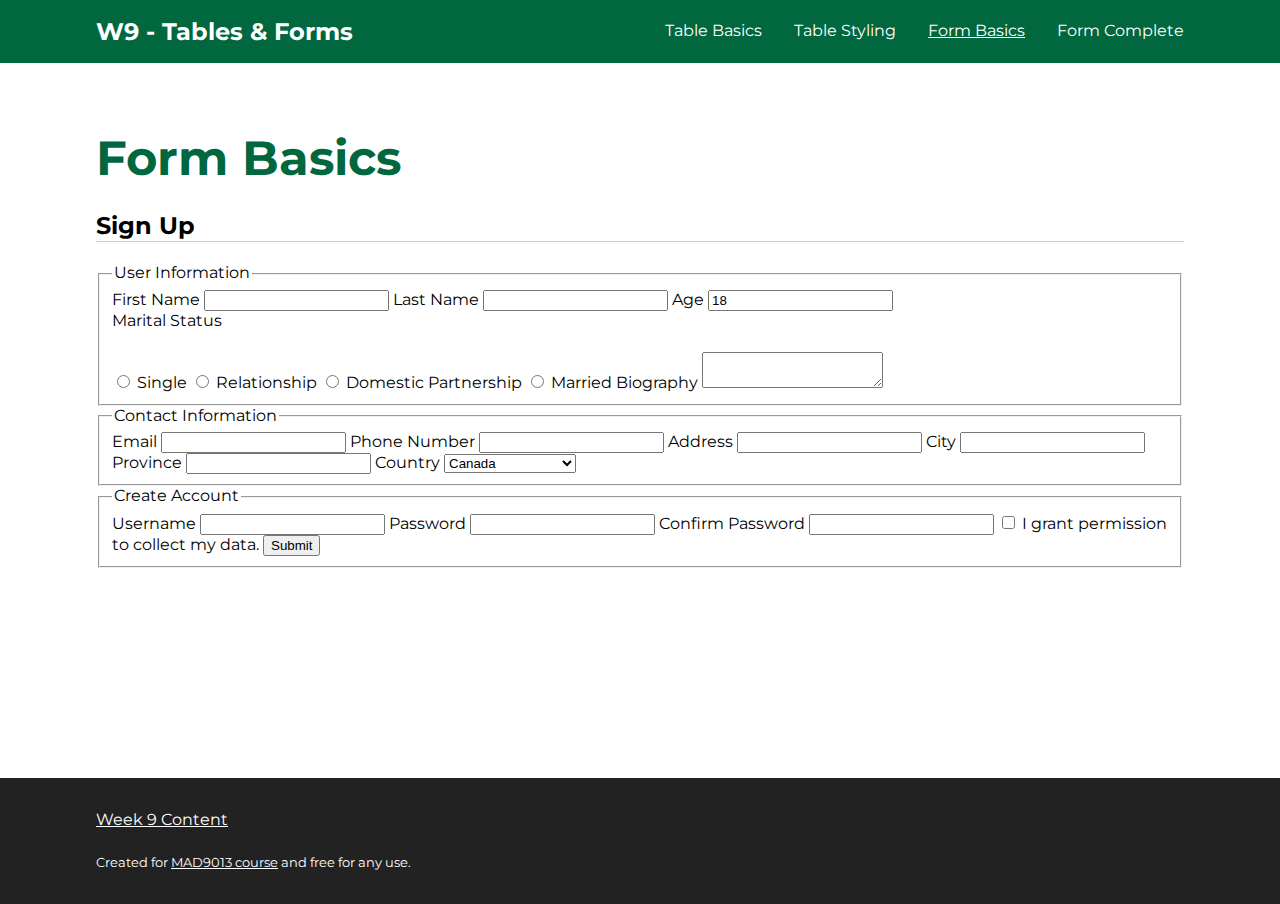
==== form-basics-complete.html @ ce2751e3 "Prep for 2022" ====
<!DOCTYPE html>
<html lang="en">
  <head>
    <meta charset="UTF-8" />
    <meta name="viewport" content="width=device-width, initial-scale=1.0" />
    <title>Form Basics | W9 - Tables &amp; Forms</title>
    <link rel="stylesheet" href="./css/base.css" />
    <link rel="stylesheet" href="./css/form.css" />
    <link
      href="https://fonts.googleapis.com/css2?family=Montserrat:ital,wght@0,400;0,800;1,400;1,800&display=swap"
      rel="stylesheet"
    />
  </head>
  <body>
    <header class="masthead no-print" role="banner">
      <div class="container">
        <a href="/" class="logo">
          <strong>W9 - Tables &amp; Forms</strong>
        </a>
        <nav id="nav" role="navigation">
          <ul>
            <li><a href="./table-basics.html">Table Basics</a></li>
            <li><a href="./table-styling.html">Table Styling</a></li>
            <li>
              <a aria-current="page" href="./form-basics.html">Form Basics</a>
            </li>
            <li><a href="./form-styling-complete.html">Form Complete</a></li>
          </ul>
        </nav>
        <a class="nav-toggle" href="#nav" aria-label="Click to open mobile nav">
          <span class="tog top"></span>
          <span class="tog middle"></span>
          <span class="tog bottom"></span>
        </a>
      </div>
    </header>

    <main id="main" role="main">
      <section>
        <div class="container container-side-padding">
          <h1>Form Basics</h1>

          <!-- ---------- TUTORIAL CONTENT ---------- -->

          <form action="/thank-you.html">
            <h2>Sign Up</h2>
            <fieldset>
              <legend>User Information</legend>

              <label for="first-name">First Name</label>
              <input type="text" id="first-name" name="first-name" required />

              <label for="last-name">Last Name</label>
              <input type="text" id="last-name" name="last-name" required />

              <label for="age">Age</label>
              <input type="number" id="age" name="age" min="0" value="18" />

              <p>Marital Status</p>
              <input type="radio" name="marital-status" id="single" />
              <label for="single">Single</label>
              <input type="radio" name="marital-status" id="relationship" />
              <label for="relationship">Relationship</label>
              <input type="radio" name="marital-status" id="domestic" />
              <label for="domestic">Domestic Partnership</label>
              <input type="radio" name="marital-status" id="married" />
              <label for="married">Married</label>

              <label for="biography">Biography</label>
              <textarea id="biography" name="biography"></textarea>
            </fieldset>
            <fieldset>
              <legend>Contact Information</legend>

              <label for="email">Email</label>
              <input type="email" id="email" name="email" required />

              <label for="tel">Phone Number</label>
              <input type="tel" id="tel" name="tel" required />

              <label for="address">Address</label>
              <input type="text" id="address" name="address" required />

              <label for="city">City</label>
              <input type="text" id="city" name="city" required />

              <label for="province">Province</label>
              <input
                type="text"
                id="province"
                name="province"
                list="provinces"
                required
              />
              <datalist id="provinces">
                <option value="Alberta"></option>
                <option value="British Columbia"></option>
                <option value="Manitoba"></option>
                <option value="New Brunswick"></option>
                <option value="Newfoundland and Labrador"></option>
                <option value="Northwest Territories"></option>
                <option value="Nova Scotia"></option>
                <option value="Nunavut"></option>
                <option value="Ontario"></option>
                <option value="Prince Edward Island"></option>
                <option value="Quebec"></option>
                <option value="Saskatchewan"></option>
                <option value="Yukon"></option>
              </datalist>

              <label for="country">Country</label>
              <select id="country" name="country">
                <optgroup label="Asia">
                  <option value="china">China</option>
                  <option value="japan">Japan</option>
                  <option value="philippines">Philippines</option>
                  <option value="south-korea">South Korea</option>
                </optgroup>
                <optgroup label="North America">
                  <option selected value="canada">Canada</option>
                  <option value="mexico">Mexico</option>
                  <option value="united-states">United States</option>
                </optgroup>
                <optgroup label="Europe">
                  <option value="france">France</option>
                  <option value="germany">Germany</option>
                  <option value="ireland">Ireland</option>
                  <option value="spain">Spain</option>
                  <option value="united-kingdom">United Kingdom</option>
                </optgroup>
              </select>
            </fieldset>

            <fieldset>
              <legend>Create Account</legend>

              <label for="username">Username</label>
              <input type="text" id="username" name="username" required />

              <label for="password">Password</label>
              <input type="password" id="password" name="password" required />

              <label for="password-confirm">Confirm Password</label>
              <input
                type="password"
                id="password-confirm"
                name="password-confirm"
                required
              />

              <input type="checkbox" id="permission" name="permission" />
              <label for="permission"
                >I grant permission to collect my data.</label
              >

              <button type="submit">Submit</button>
            </fieldset>
          </form>

          <!-- ---------- END TUTORIAL CONTENT ---------- -->
        </div>
      </section>
    </main>
    <footer class="footer" role="contentinfo">
      <div class="container">
        <p>
          <a
            href="https://mad9013.github.io/F2021/modules/week9/"
            target="_blank"
            >Week 9 Content</a
          >
        </p>
        <small
          >Created for
          <a href="https://mad9013.github.io/F2021/">MAD9013 course</a> and free
          for any use.</small
        >
      </div>
    </footer>
    <div class="click-to-close"></div>
    <script src="./js/main.js"></script>
  </body>
</html>
---- css/base.css ----
@-moz-viewport { width: device-width; scale: 1; }
@-ms-viewport { width: device-width; scale: 1; }
@-o-viewport { width: device-width; scale: 1; }
@-webkit-viewport { width: device-width; scale: 1; }
@viewport { width: device-width; scale: 1; }

html {
box-sizing: border-box;
font: normal 100%/1.3 "Montserrat", -apple-system, BlinkMacSystemFont, "Segoe UI", "Roboto", "Helvetica Neue", Arial,  "Apple Color Emoji", "Segoe UI Emoji", "Segoe UI Symbol", sans-serif;
-moz-text-size-adjust: 100%;
-ms-text-size-adjust: 100%;
-webkit-text-size-adjust: 100%;
text-size-adjust: 100%;
}

*, *::before, *::after {
  box-sizing: inherit;
}

body {
  margin: 0;
}

/* - - - - - - - - - - Typogrophy - - - - - - - - - - */

/* 
Standardizing some basic type styles across my website.
*/


h1, h2, h3, h4, h5, h6, p, ul, ol {
  margin: 0 0 1.3rem;
}

h1 {
  font-size: 3rem;
  color: #00673e;
}

h2,
h1 + .subtitle {
  border-bottom: 1px solid #ccc;
}

h1 + .subtitle {
  font-size: 1.25rem;
  margin: -1rem 0 2rem;
  font-style: italic;
}

a {
  color: #00673e;
  transition:
    color .2s,
    background-color .2s,
    border-color .2s,
    box-shadow .2s;
}

a:hover, a:focus {
  color: #00331f;
}

.btn {
  background-color: #00673e;
  border: 1px solid #017949;
  box-shadow: 0 3px 5px #0004;
  color: #fff;
  padding: .75em 1.25em;
  text-decoration: none;
  text-transform: uppercase;
  font-weight: bold;
  border-radius: 5px;
  display: inline-block;
  cursor: pointer;
  transition:
    color .2s,
    background-color .2s,
    border-color .2s;
}


.btn:hover, .btn:focus {
  background-color: #00331f;
  border-color: #004429;
  color: #fff;
}


/* - - - - - - - - - - Layout - - - - - - - - - - */
/* 
I like to create a collection of reusable classes that help me create consistent layout and spacing on my webpages.
*/

main {
  min-height: calc(100vh - 122px); /* This will expand the size of <main> to push the footer to the bottom on pages with little content */
  padding-top: 63px; /* This padding compensates for the fixed navbar not taking up any space to avoid overlap */
}

.container {
  max-width: 70em;
  margin: 0 auto;
}

section > .container {
  padding-top: 4rem;
  padding-bottom: 4rem;
}

.container-side-padding {
  padding-left: 1rem;
  padding-right: 1rem;
}

.padding-t {
  padding-top: 6rem;
}

.spacing-b {
  padding-bottom: 6rem;
}

.push-4 {
  margin-bottom: 4rem;
}

.text-wrap {
  max-width: 45em;
}

/* - - - - - - - - - - Masthead - - - - - - - - - - */

/* - - - - - - - - - - Nav Toggle - - - - - - - - - - */

.nav-toggle {
  width: 2.5rem;
  height: 1.5rem;
  display: flex;
  flex-direction: column;
  justify-content: space-between;
  position: relative;
}

.nav-toggle .tog {
  width: 100%;
  height: 4px;
  background-color: #fff;
  position: relative;
  transition:
    top .2s,
    bottom .2s,
    opacity .2s,
    transform .2s;
}
.tog.top {
  top: 0;
}

.tog.bottom {
  bottom: 0;
}

.open .top {
  top: 50%;
  transform: translateY(-50%) rotate(45deg);
}

.open .middle {
  opacity: 0;
}

.open .bottom {
  bottom: 50%;
  transform: translateY(50%) rotate(-45deg);
}


@media only screen and (min-width: 45em) {

  .nav-toggle {
    display: none;
  }

}

.click-to-close {
  width: 100vw;
  height: 100vh;
  background-color: #0008;
  position: fixed;
  top: 0;
  left: 0;
  pointer-events: none;
  opacity: 0;
  transition:
    opacity .2s;
}

.click-to-close.open {
  opacity: 1;
  pointer-events: all;
}

/* - - - - - - - - - - End of Nav Toggle - - - - - - - - - - */

.masthead {
  padding: 1rem 0;
  background-color: #00673e;
  position: fixed;
  top: 0;
  left: 0;
  width: 100%;
  z-index: 10000;
}

.masthead .container {
  padding: 0 1rem;
  display: flex;
  justify-content: space-between;
  align-items: center;
}

.masthead a {
  color: #fff;
  text-decoration: none;
  transition:
    opacity .2s;
}

.masthead a[aria-current="page"] {
  text-decoration: underline;
}

.masthead a:hover,
.masthead a:focus {
  opacity: .5;
}

.masthead .logo h1,
.masthead .logo strong {
  color: #fff;
  font-size: 1.5rem;
  margin: 0;
}

.masthead nav {
  position: fixed;
  top: 0;
  right: -66.6666%;
  width: 66.6666vw;
  height: 100vh;
  box-shadow: -2px 3px 5px rgba(0, 0, 0, .15);
  background-color: #00462a;
  transition:
    right .2s,
    top .2s;
}

.masthead nav.open {
  right: 0;
}

.masthead nav ul {
  padding: 6rem 1rem;
  text-align: right;
  margin: 0;
  list-style-type: none;
}

.masthead nav li:not(:last-child) {
  margin-bottom: 1rem;
}

.masthead nav a {
  display: block;
  font-size: 1.25rem;
}

@media only screen and (min-width: 45em) {

  .masthead nav {
    position: static;
    top: auto;
    left: auto;
    width: auto;
    height: auto;
    box-shadow: none;
    z-index: auto;
    background-color: transparent;
  }

  .masthead nav ul {
    display: flex;
    padding: 0;
  }

  .masthead nav li:not(:last-child) {
    margin-bottom: 0;
    margin-right: 2rem;
  }
  
  .masthead nav a {
    display: block;
    font-size: 1rem;
  }

}

/* - - - - - - - - - - Cards - - - - - - - - - - */

.cards {
  list-style-type: none;
  padding: 0;
  display: grid;
  grid-template-columns: 1fr;
  column-gap: 1rem;
  row-gap: 1rem;
}

.cards-examples li {
  display: flex;
}

.cards-examples .card {
  display: flex;
  flex-direction: column;
  justify-content: space-between;
  flex-grow: 2;
  padding: 1rem;
  color: #00673e;
  border: 2px solid #00673e;
  background-color: #fff;
  box-shadow: 0 3px 5px rgba(0, 0, 0, .15);
  border-radius: .5rem;
  text-decoration: none;
}

.cards-examples .card:hover,
.cards-examples .card:focus {
  color: #fff;
  border-color: #fff;
  background-color: #00673e;
  box-shadow: 0 6px 8px rgba(0, 0, 0, .15);
  }

.cards-examples .card span {
  text-decoration: underline;
}

@media only screen and (min-width: 38em) {

  .cards-examples {
    grid-template-columns: repeat(2, 1fr);
  }

}

@media only screen and (min-width: 60em) {

  .cards-examples {
    grid-template-columns: repeat(4, 1fr);
  }

}

/* - - - - - - - - - - Footer - - - - - - - - - - */

.footer {
  background-color: #222;
  color: #fff;
  padding: 2rem 0;
}

.footer .container {
  padding: 0 1rem;
}

.footer a {
  color: #fff;
}

.footer a:hover,
.footer a:focus {
  color: #ffffffaa;
}

/* - - - - - - - - - - Instructor Comment - - - - - - - - - - */

.instructor-comment {
  margin: 1.5rem 0;
  padding: 1rem;
  background-color: #2c8Bd9;
  color: #fff;
  border: 1px solid #1a5c93;
  display: inline-block;
  border-radius: .75rem .75rem .75rem .125rem;
  box-shadow: 0 3px 5px rgba(0, 0, 0, .15);
  max-width: 30rem;
}

.instructor-comment :last-child {
  margin-bottom: 0;
}

.instructor-comment cite {
  font-style: normal;
  font-weight: bold;
}

.instructor-comment a {
  color: #fff;
}

.instructor-comment a:hover,
.instructor-comment a:focus {
  color: #ffffffaa;
}

@media only screen and (min-width: 80em) {

  .ic-left {
    margin-left: -5rem;
  }

}
/* - - - - - - - - - - Helpers - - - - - - - - - - */

.parent-styles {
  border: 4px dashed #ccc;
}

.grid-item {
  border: 3px solid #00673e;
  background-color: #befee4;
  border-radius: .5rem;
  padding: 1rem;
}

.grid-item:nth-child(2) {
  border-color: #67003e;
  background-color: #febee4;
}

.grid-item:nth-child(3) {
  border-color: #673e00;
  background-color: #fee4be;
}

.grid-item:nth-child(4) {
  border-color: #3e6700;
  background-color: #e4febe;
}

.grid-item:nth-child(5) {
  border-color: #003e67;
  background-color: #bee4fe;
}

.grid-item:nth-child(6) {
  border-color: #3e0067;
  background-color: #e4befe;
}

.grid-item:nth-child(7) {
  border-color: #3e6767;
  background-color: #e4fefe;
}

.grid-item:nth-child(8) {
  border-color: #3e3e67;
  background-color: #e4e4fe;
}

.grid-item:nth-child(9) {
  border-color: #676700;
  background-color: #fefebe;
}

.grid-item :last-child {
  margin: 0;
}

/* A nice highlight for when I dropped in code samples */

code {
  background-color: #00000022;
  border: 1px solid #00000044;
  padding: .25rem;
  border-radius: .25rem;
}

/* - - - - - - - - - - Dog Cards - - - - - - - - - - */

.grid-cards {
  list-style-type: none;
  padding: 0;
}

.grid-cards .card {
  display: block;
  color: #00673e;
  border: 2px solid #00673e;
  background-color: #fff;
  box-shadow: 0 3px 5px rgba(0, 0, 0, .15);
  border-radius: .5rem;
  text-decoration: none;
  color: #000;
  overflow: hidden;
}
.grid-cards .card img {
  width: 100%;
}

.grid-cards .card h3 {
  padding: 1rem 1rem 0;
}

.grid-cards .card p {
  padding: 0 1rem;
}

.grid-cards .card .btn {
  margin: 0 1rem 1rem;
}

.grid-cards .card:hover .btn,
.grid-cards .card:focus .btn {
  background-color: #00331f;
  border-color: #004429;
  color: #fff;
}

/* - - - - - - - - - - Mini Web Page - - - - - - - - - - */

.mini-page header,
.mini-page main,
.mini-page aside,
.mini-page footer {
  padding: 1rem;
}

.mini-page header {
  /* display: flex;
  align-items: center;
  justify-content: space-between; */
  background-color: #ccc;
}

.mini-page header .mini-logo {
  font-weight: bold;
  text-transform: uppercase;
  font-size: 2rem;
  margin-bottom: .5rem;
}

.mini-page header a {
  color: #222;
  color: #222;
  text-decoration: none;
  display: inline-block;
}

.mini-page header a:hover,
.mini-page header a:focus {
  color: #999;
}

.mini-page header a:not(:last-child) {
  margin-right: 1rem;
}

.mini-page main {
  min-height: auto;
}

.mini-page aside {
  background-color: #f2f2f2;
}

.mini-page footer {
  background-color: #222;
  color: #ccc;
}
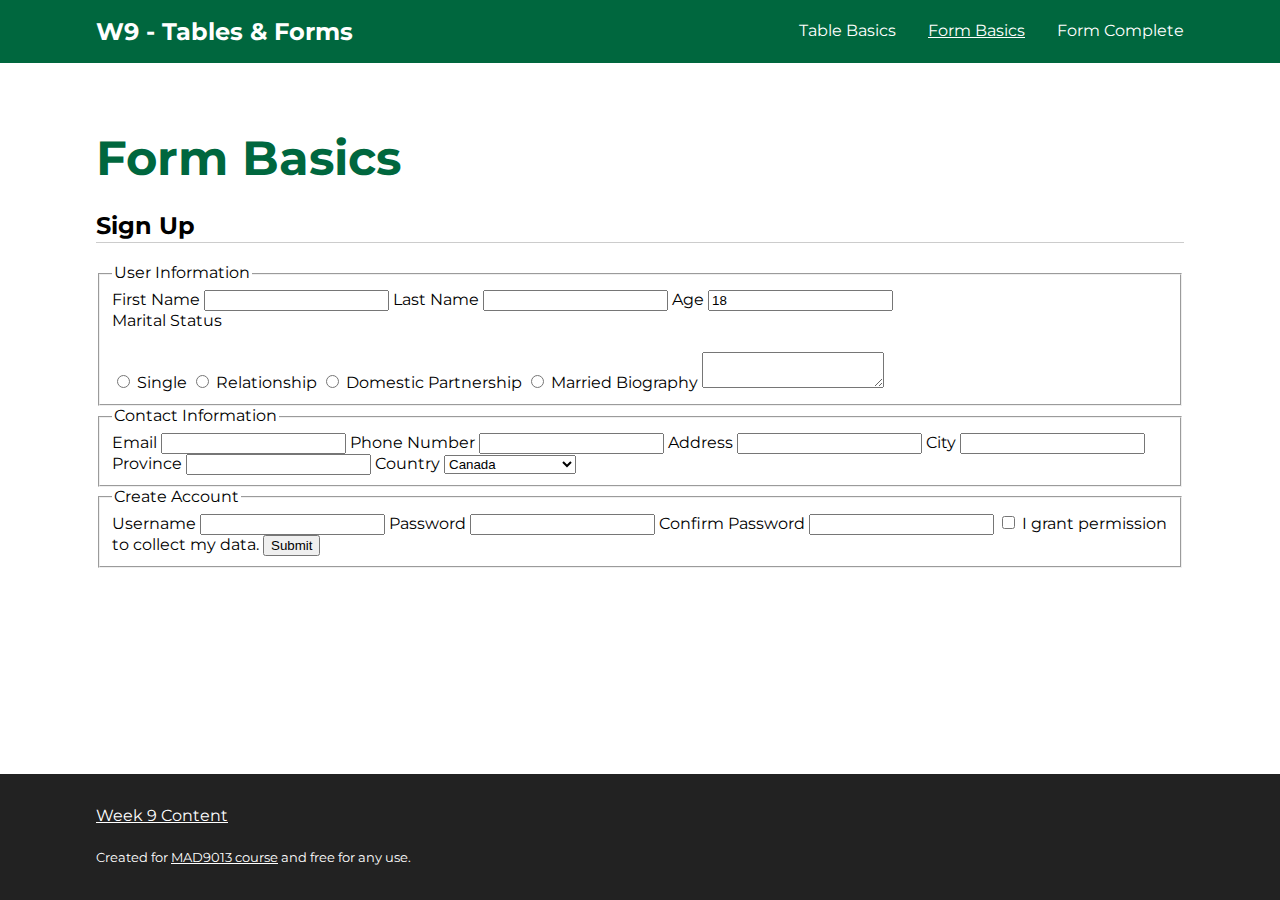
==== commit 3d73a398: "Update ahead of lesson" ====
--- a/form-basics-complete.html
+++ b/form-basics-complete.html
@@ -20,7 +20,6 @@
         <nav id="nav" role="navigation">
           <ul>
             <li><a href="./table-basics.html">Table Basics</a></li>
-            <li><a href="./table-styling.html">Table Styling</a></li>
             <li>
               <a aria-current="page" href="./form-basics.html">Form Basics</a>
             </li>
--- a/css/base.css
+++ b/css/base.css
@@ -19,6 +19,9 @@
 
 body {
   margin: 0;
+  display: grid;
+  grid-template-rows: auto 1fr auto;
+  min-height: 100vh;
 }
 
 /* - - - - - - - - - - Typogrophy - - - - - - - - - - */
@@ -39,7 +42,7 @@
 
 h2,
 h1 + .subtitle {
-  border-bottom: 1px solid #ccc;
+  border-bottom: 0.0625rem solid #ccc;
 }
 
 h1 + .subtitle {
@@ -63,16 +66,17 @@
 
 .btn {
   background-color: #00673e;
-  border: 1px solid #017949;
-  box-shadow: 0 3px 5px #0004;
+  border: 0.0625rem solid #017949;
+  box-shadow: 0 0.25rem 0.5rem #0004;
   color: #fff;
   padding: .75em 1.25em;
   text-decoration: none;
   text-transform: uppercase;
   font-weight: bold;
-  border-radius: 5px;
+  border-radius: 0.25rem;
   display: inline-block;
   cursor: pointer;
+  text-align: center;
   transition:
     color .2s,
     background-color .2s,
@@ -91,11 +95,6 @@
 /* 
 I like to create a collection of reusable classes that help me create consistent layout and spacing on my webpages.
 */
-
-main {
-  min-height: calc(100vh - 122px); /* This will expand the size of <main> to push the footer to the bottom on pages with little content */
-  padding-top: 63px; /* This padding compensates for the fixed navbar not taking up any space to avoid overlap */
-}
 
 .container {
   max-width: 70em;
@@ -206,9 +205,8 @@
 .masthead {
   padding: 1rem 0;
   background-color: #00673e;
-  position: fixed;
+  position: sticky;
   top: 0;
-  left: 0;
   width: 100%;
   z-index: 10000;
 }
@@ -249,7 +247,7 @@
   right: -66.6666%;
   width: 66.6666vw;
   height: 100vh;
-  box-shadow: -2px 3px 5px rgba(0, 0, 0, .15);
+  box-shadow: -2px 0.25rem 0.5rem rgba(0, 0, 0, .15);
   background-color: #00462a;
   transition:
     right .2s,
@@ -330,7 +328,7 @@
   color: #00673e;
   border: 2px solid #00673e;
   background-color: #fff;
-  box-shadow: 0 3px 5px rgba(0, 0, 0, .15);
+  box-shadow: 0 0.25rem 0.5rem rgba(0, 0, 0, .15);
   border-radius: .5rem;
   text-decoration: none;
 }
@@ -391,10 +389,10 @@
   padding: 1rem;
   background-color: #2c8Bd9;
   color: #fff;
-  border: 1px solid #1a5c93;
+  border: 0.0625rem solid #1a5c93;
   display: inline-block;
   border-radius: .75rem .75rem .75rem .125rem;
-  box-shadow: 0 3px 5px rgba(0, 0, 0, .15);
+  box-shadow: 0 0.25rem 0.5rem rgba(0, 0, 0, .15);
   max-width: 30rem;
 }
 
@@ -484,7 +482,7 @@
 
 code {
   background-color: #00000022;
-  border: 1px solid #00000044;
+  border: 0.0625rem solid #00000044;
   padding: .25rem;
   border-radius: .25rem;
 }
@@ -501,7 +499,7 @@
   color: #00673e;
   border: 2px solid #00673e;
   background-color: #fff;
-  box-shadow: 0 3px 5px rgba(0, 0, 0, .15);
+  box-shadow: 0 0.25rem 0.5rem rgba(0, 0, 0, .15);
   border-radius: .5rem;
   text-decoration: none;
   color: #000;
